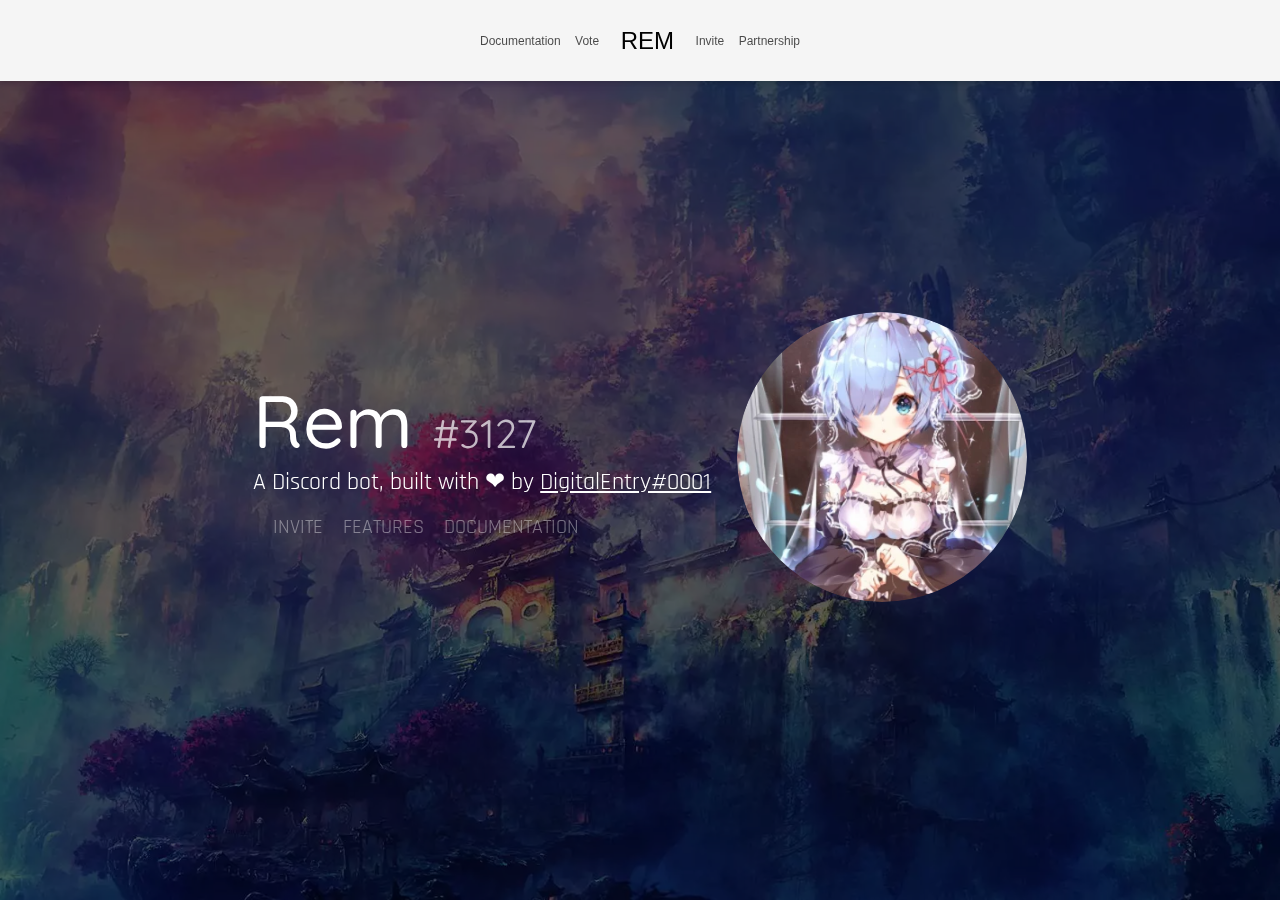
==== public/index.html @ 84e6ca61 "update repo" ====
<!-- REM-official.FIREBASEAPP.COM -->
<!-- Baked by lee.wp14 (https://leewp14.gitlab.io) using his 100% homemade yet organic recipe :3 -->
<!-- Found bugs? Kindly join our Discord support server (https://discord.gg/ZcZ7b49) and report to @lee.wp14 :smile: -->

<!DOCTYPE html>
<html lang="en">

<head>
    <meta http-equiv="Content-Type" content="text/html; charset=UTF-8" />
    <meta name="viewport" content="width=device-width, initial-scale=1.0, user-scalable=no, maximum-scale=1.0, minimum-scale=1.0">
    <meta http-equiv="X-UA-Compatible" content="IE=edge,chrome=1" />
    <title>REM Official</title>
    <meta property="og:site_name" content="rem official" />
    <meta property="og:title" content="Rem#3127 - A Discord bot" />
    <meta property="og:description" content="Rem's Official website. Cheers. " />
    <meta property="og:url" content="https://rem-official.firebaseapp.com" />
    <meta property="og:image" content="https://rem-official.firebaseapp.com/assets/img/icon.webp" />
    <link rel="manifest" href="assets/config/manifest.json">
    <meta name="description" content="Rem #3127 - A Discord bot, built with ❤ by DigitalEntry#0001" />
    <meta name="theme-color" content="#c342ff" />
    <meta name="google-site-verification" content="BRPX-9C41JBOrohOakkA_kqc_pRGqSZlepq_W6FYwlo" />
    <link rel="icon" type="image/png" href="assets/img/icon.webp" sizes="32x32">
    <link rel="canonical" href="https://rem-official.firebaseapp.com/">
    <link href="https://fonts.googleapis.com/css?family=Quicksand:400,500|Rajdhani" rel="stylesheet">
    <link rel="stylesheet" href="assets/css/main.css">
    <link type="text/css" rel="stylesheet" media="screen" href="assets/css/jquery-sakura.min.css" />
    <script src="https://ajax.googleapis.com/ajax/libs/jquery/3.3.1/jquery.min.js"></script>
    <!-- Global site tag (gtag.js) - Google Analytics -->
    <script async src="https://www.googletagmanager.com/gtag/js?id=UA-64243736-7"></script>
    <script>
        window.dataLayer = window.dataLayer || [];
        function gtag() { dataLayer.push(arguments); }
        gtag('js', new Date());
        gtag('config', 'UA-64243736-7');
    </script>
    <link rel="import" href="assets/bower_components/serviceworker-helpers/sw-update-toast.html">
</head>

<body>
    <div id="viewport-shadow">
        <div id="main">
            <div id="main-navbar">
                <a href="docs/" class="main-navbar-link">Documentation</a>
                <a href="https://discordbots.org/bot/413385786344472576/vote" class="main-navbar-link" target="noopener">Vote</a>
                <a href="/" id="main-navbar-title">REM</a>
                <a href="https://discordapp.com/oauth2/authorize?client_id=413385786344472576&scope=bot&permissions=504687831" class="main-navbar-link"
                    target="noopener">Invite</a>
                <a href="docs/#/partnership" class="main-navbar-link">Partnership</a>
            </div>
            <div id="main-cover">
                <div id="main-cover-ident">
                    <div id="main-cover-ident-text">
                        <a id="main-cover-ident-text-1-2" href="https://discordbots.org/bot/413385786344472576" target="noopener">
                            <h1 id="main-cover-ident-text-1">Rem
                                <label id="main-cover-ident-text-1-1">#3127</label>
                            </h1>
                        </a>
                        <h2 id="main-cover-ident-text-2">A Discord bot, built with ❤ by
                            <a id="main-cover-ident-text-2-1" href="https://discordbots.org/user/283236977602592778" target="noopener">DigitalEntry#0001</a>
                        </h2>
                        <div id="main-cover-ident-text-button">
                            <a href="https://discordapp.com/oauth2/authorize?client_id=413385786344472576&scope=bot&permissions=504687831" target="noopener">
                                <button id="main-cover-ident-text-button-1">INVITE</button>
                            </a>
                            <a href="#features">
                                <button id="main-cover-ident-text-button-2">FEATURES</button>
                            </a>
                            <a href="docs/">
                                <button id="main-cover-ident-text-button-3">DOCUMENTATION</button>
                            </a>
                        </div>
                    </div>
                    <a id="main-cover-ident-favicon-1" href="https://discordapp.com/oauth2/authorize?client_id=413385786344472576&scope=bot&permissions=504687831"
                        target="noopener">
                        <img id="main-cover-ident-favicon" src="assets/img/icon.webp" alt="favicon" title="Invite me to your server!">
                    </a>
                </div>
            </div>
            <div id="main-content-1" class="main-content">
                <a name="features">
                    <label class="main-content-title">NEW UPDATE</label>
                </a>
                <label class="main-content-subtitle">Rem V2 released - she's getting much clever!</label>
            </div>
            <div id="main-content-2" class="main-content">
                <a name="features">
                    <label class="main-content-title">FEATURES</label>
                </a>
                <label class="main-content-subtitle">Curiosity kills the cat, so let's see what Rem has :3</label>
                <div class="main-content-container">
                    <div class="main-content-container-sub">
                        <span class="main-content-container-sub-icon icon icon-coin-yen"></span>
                        <label>Economy System</label>
                    </div>
                    <div class="main-content-container-sub">
                        <span class="main-content-container-sub-icon icon icon-users"></span>
                        <label>Moderation Features</label>
                    </div>
                    <div class="main-content-container-sub">
                        <span class="main-content-container-sub-icon icon icon-glass"></span>
                        <label>Fun Commands</label>
                    </div>
                </div>
            </div>
            <div id="main-content-3" class="main-content">
                <a name="features" style="align-items:center; display:flex; flex-direction:column;">
                    <label class="main-content-title" style="width:90%;">It's Rem Revolution. </label>
                </a>
                <label class="main-content-subtitle">Why wait? Invite me now!</label>
            </div>
        </div>
    </div>
    <audio src="https://raw.githubusercontent.com/leewp14/temp/master/AmaLee%20-%20STYX%20HELIX.webm" autoplay loop></audio>
    <script src="assets/js/jquery-sakura.min.js"></script>
    <script defer>
        // domReady
        $(function () {
            $('body').sakura();
        });

        // windowLoad
        $(window).on('load', function () {
            $('body').sakura();
        });
    </script>
    <script>
        if ('serviceWorker' in navigator) {
            navigator.serviceWorker.register('/service-worker.js')
                .then(function () {
                    if (navigator.storage && navigator.storage.persist) {
                        navigator.storage.persist().then(granted => {
                        });
                    }
                }), function () {
                    // console.log('CLIENT: service worker registration failure.');
                };
        } else {
            // console.log('CLIENT: service worker is not supported.');
        };
    </script>
    <sw-update-toast button-label='RELOAD'></sw-update-toast>
</body>

</html>
---- public/assets/css/main.css ----
@import url(./font/icomoon.css);

::selection {
    background: #ffb7b7;
}
::-moz-selection {
    background: #ffb7b7;
}

body{
    margin: 0px;
    background-image: url(../img/background.webp);
    background-size: cover;
    background-repeat: no-repeat;
    background-attachment: fixed;
    background-position: bottom center;
}

#viewport-shadow{
    width: 100%;
    height: 100%;
    background-color: rgba(0,0,0,.6);
    position: fixed;
}

#main{
    width: 100%;
    height: 100%;
    padding: 0%;
    margin: 0%;
    position: inherit;
    overflow: auto;
    scroll-behavior: smooth;
}

#main-navbar {
    position: sticky;
    top: 0;
    width: 100%;
    height: 9%;
    display: flex;
    justify-content: center;
    align-items: center;
    background-color: rgba(245, 245, 245, 1.0);
    box-shadow: 0 2px 4px -1px rgba(0,0,0,0.06), 0 4px 5px 0 rgba(0,0,0,0.06), 0 1px 10px 0 rgba(0,0,0,0.08);
}

#main-navbar-title {
    padding: 0 .6em;
    color: black;
    text-decoration: inherit;
    font-size: 24px;
    font-family: -apple-system, BlinkMacSystemFont, 'Segoe UI', Roboto, Oxygen, Ubuntu, Cantarell, 'Open Sans', 'Helvetica Neue', sans-serif
}

.main-navbar-link {
    transition: all ease-in-out 0.2s;
    opacity: 0.7;
    padding: 0 .6em;
    color: black;
    text-decoration: inherit;
    font-size: 12px;
    font-family: -apple-system, BlinkMacSystemFont, 'Segoe UI', Roboto, Oxygen, Ubuntu, Cantarell, 'Open Sans', 'Helvetica Neue', sans-serif
}

.main-navbar-link:hover{
    opacity: 1.0;
    text-decoration: underline;
}

#main-cover {
    width: 100%;
    height: 91%;
    display: flex;
    align-items: center;
    justify-content: center;
}

#main-cover-ident {
    width: 100%;
    margin-top: -5%;
    display: flex;
    justify-content: center;
    align-items: center;
    flex-direction: row;
}

#main-cover-ident-text {
    display: flex;
    flex-direction: column;
    margin-right: 2%;
}

#main-cover-ident-text-1 {
    transition: all ease-in-out 0.5s;
    cursor: pointer;
    font-size: 74px;
    color: white;
    font-family: 'Quicksand', sans-serif;
    font-weight: 500;
    margin: initial;
}

#main-cover-ident-text-1:hover {
    text-shadow: 0 0 9px #fff;
}

#main-cover-ident-text-1-1 {
    cursor: pointer;
    opacity: 0.7;
    margin-left: initial;
    font-size: 40px;
    color: white;
    font-family: 'Quicksand', sans-serif;
    font-weight: 400;
}

#main-cover-ident-text-1-2 {
    text-decoration: none;
}

#main-cover-ident-text-2 {
    color: white;
    font-size: 24px;
    font-family: 'Rajdhani', sans-serif;
    font-weight: inherit;
    margin: initial;
}

#main-cover-ident-text-2-1 {
    transition: all ease-in-out 0.2s;
    color: white;
    text-decoration: underline;
}

#main-cover-ident-text-2-1:hover {
    color: #c342ff;
}

#main-cover-ident-text-button {
    display: flex;
    justify-content: flex-start;
    align-items: center;
    flex-direction: row;
}

#main-cover-ident-text-button-1 {
    padding: inherit;
    margin-top: 14px;
    margin-left: 20px;
    width: inherit;
    height: 32px;
    background-color: unset;
    border: unset;
    color: white;
    opacity: 0.4;
    cursor: pointer;
    font-size: 20px;
    transition: all ease-in-out 0.2s;
    position: relative;
    font-family: 'Rajdhani', sans-serif;
}

#main-cover-ident-text-button-2 {
    margin-left: 20px;
    padding: inherit;
    margin-top: 14px;
    width: inherit;
    height: 32px;
    background-color: unset;
    border: unset;
    color: white;
    opacity: 0.4;
    cursor: pointer;
    font-size: 20px;
    transition: all ease-in-out 0.2s;
    position: relative;
    font-family: 'Rajdhani', sans-serif;
}

#main-cover-ident-text-button-3 {
    margin-left: 20px;
    margin-right: 20px;
    padding: inherit;
    margin-top: 14px;
    width: inherit;
    height: 32px;
    background-color: unset;
    border: unset;
    color: white;
    opacity: 0.4;
    cursor: pointer;
    font-size: 20px;
    transition: all ease-in-out 0.2s;
    position: relative;
    font-family: 'Rajdhani', sans-serif;
}

#main-cover-ident-text-button-1:before, #main-cover-ident-text-button-2:before, #main-cover-ident-text-button-3:before {
    content: "";
    position: absolute;
    z-index: -1;
    left: 0%;
    right: 100%;
    bottom: 0;
    background: white;
    height: 1px;
    transition-property: left, right;
    transition-duration: 0.3s;
    transition-timing-function: ease-out;
}

#main-cover-ident-text-button-1:hover, #main-cover-ident-text-button-2:hover, #main-cover-ident-text-button-3:hover {
    opacity: 1.0;
}

#main-cover-ident-text-button-1:hover:before, #main-cover-ident-text-button-2:hover:before, #main-cover-ident-text-button-3:hover:before {
    right: 0;
}

#main-cover-ident-text-button-1:focus, #main-cover-ident-text-button-2:focus, #main-cover-ident-text-button-3:focus {
    outline: inherit;
}

#main-cover-ident-favicon {
    transition: all ease-in-out 0.5s;
    width: 290px;
    border-radius: 50%;
}

#main-cover-ident-favicon:hover {
    box-shadow: 0 0 20px #fff;
}

#main-cover-ident-favicon-1 {
    border-radius: 50%;
}

.main-content {
    width: 100%;
    /* height: 300px; */
    background-size: cover;
    background-color: #f5f5f5;
}

.main-content-title {
    font-family: 'Rajdhani', sans-serif;
    width: 100%;
    display: flex;
    align-items: center;
    justify-content: center;
    padding-top: 40px;
    font-size: 49px;
}

.main-content-subtitle {
    font-family: 'Rajdhani', sans-serif;
    width: 90%;
    display: flex;
    align-items: center;
    justify-content: center;
    text-align: center;
    font-size: 24px;
    padding-left: 5%;
    padding-right: 5%;
    padding-bottom: 45px;
}

.main-content-container {
    display: flex;
    width: 100%;
    flex-direction: row;
    align-items: center;
    justify-content: center;
}

.main-content-container-sub {
    display: flex;
    flex-direction: column;
    justify-content: center;
    font-family: 'Rajdhani', sans-serif;
    align-items: center;
    text-align: center;
    padding: 0 1.6em 0.7em;
}

.main-content-container-sub-icon{
    font-size: 40px;
    padding-bottom: 9px;
}

#main-content-1{
    height: 180px;
    color: white;
    background-color: #363636;
}

#main-content-2{
    height: 300px;
}

#main-content-3{
    height: 178px;
    color: #590058;
    background-color: #e9a1e8;
    text-align: center;
}

sw-update-toast{
    font-family: 'Rajdhani', sans-serif;
    --primary-color: #00ffc4;
}

@media only screen and (max-width:1023px) and (orientation:portrait) {
    
    #main-cover-ident {
        flex-direction: column-reverse;
        margin-top: -9%;
    }

    #main-cover-ident-text {
        text-align: center;
        display: flex;
        align-items: center;
        justify-content: center;
    }
}

@media only screen and (max-width:767px) and (orientation:portrait) {
    
    body:before {
        content: "";
        display: block;
        position: fixed;
        left: 0;
        top: 0;
        width: 100%;
        height: 100%;
        z-index: -10;
        background: url(../img/background.webp) no-repeat bottom center;
        -webkit-background-size: cover;
        -moz-background-size: cover;
        -o-background-size: cover;
        background-size: cover;
    }

    #main-navbar-title {
        padding: 0 .4em;
        font-size: 20px;
    }

    .main-navbar-link {
        padding: 0 .3em;
        font-size: 10px;
    }

    #main-content-1 {
        height: 220px;
    }

    #main-content-2 {
        height: 370px;
    }

    #main-content-3 {
        height: 241px;
    }

    .sakura {
        display: none;
    }
}

@media only screen and (max-height:767px) and (orientation:landscape) {
    
    #main-cover-ident {
        width: 89%;
        margin-top: 0%;
    }

    #main-cover-ident-text-1-1 {
        margin-left: -4px;
    }
    
}

@media only screen and (max-width:640px) and (orientation:landscape) {
    
    #main-cover-ident-text-1-1 {
        font-size: 32px;
        margin-left: -7px;
    }
    
    #main-cover-ident-favicon {
        width: 224px;
    }
}
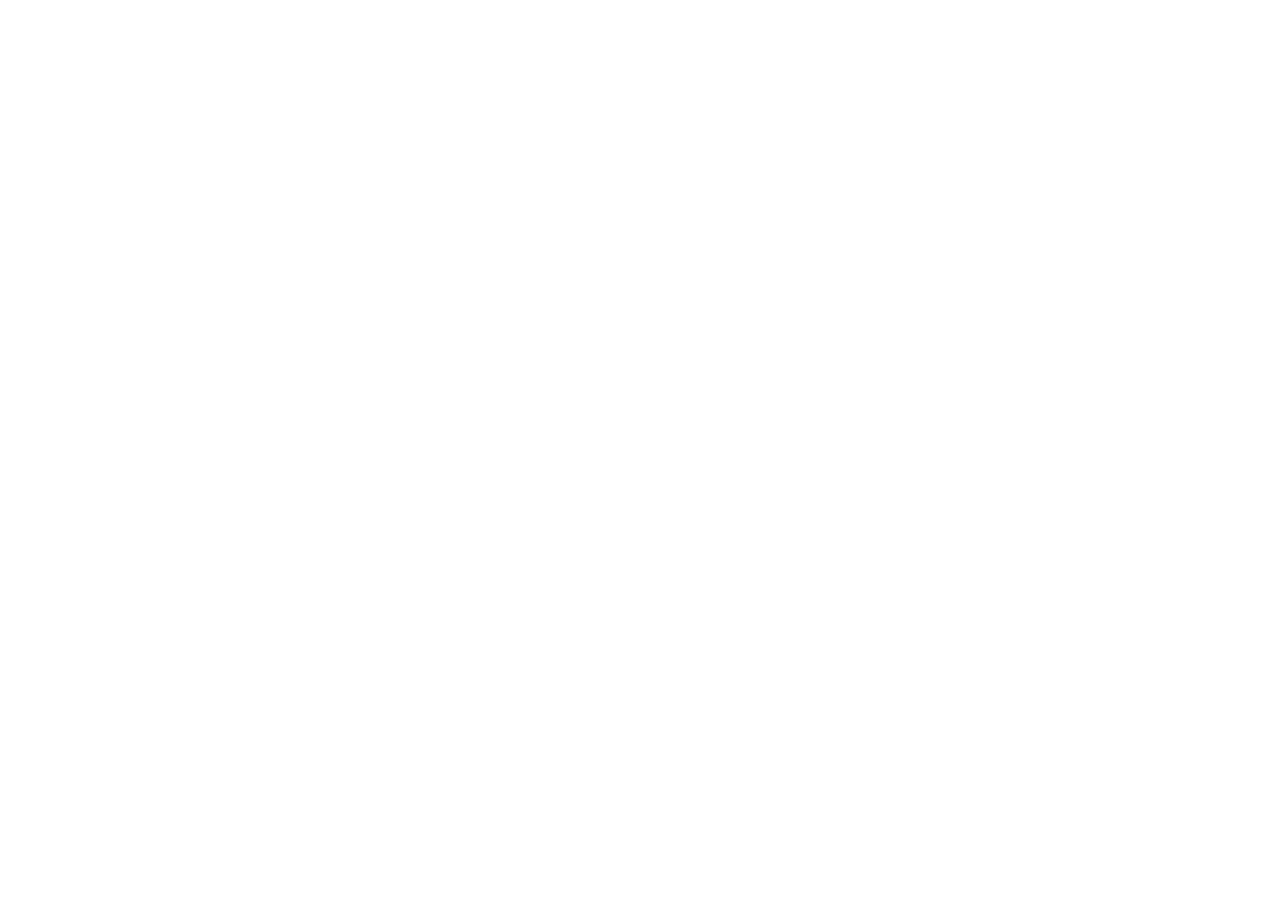
==== commit b7bf20c9: "moved to https://rem-official.github.io" ====
--- a/public/index.html
+++ b/public/index.html
@@ -1,11 +1,12 @@
-<!-- REM-official.FIREBASEAPP.COM -->
-<!-- Baked by lee.wp14 (https://leewp14.gitlab.io) using his 100% homemade yet organic recipe :3 -->
+<!-- REM-OFFICIAL.GITHUB.IO -->
+<!-- Baked by lee.wp14 (https://leewp14.github.io) using his 100% homemade yet organic recipe :3 -->
 <!-- Found bugs? Kindly join our Discord support server (https://discord.gg/ZcZ7b49) and report to @lee.wp14 :smile: -->
 
 <!DOCTYPE html>
 <html lang="en">
 
 <head>
+    <meta http-equiv="refresh" content="0; url=https://rem-official.github.io">
     <meta http-equiv="Content-Type" content="text/html; charset=UTF-8" />
     <meta name="viewport" content="width=device-width, initial-scale=1.0, user-scalable=no, maximum-scale=1.0, minimum-scale=1.0">
     <meta http-equiv="X-UA-Compatible" content="IE=edge,chrome=1" />
@@ -13,132 +14,17 @@
     <meta property="og:site_name" content="rem official" />
     <meta property="og:title" content="Rem#3127 - A Discord bot" />
     <meta property="og:description" content="Rem's Official website. Cheers. " />
-    <meta property="og:url" content="https://rem-official.firebaseapp.com" />
-    <meta property="og:image" content="https://rem-official.firebaseapp.com/assets/img/icon.webp" />
-    <link rel="manifest" href="assets/config/manifest.json">
-    <meta name="description" content="Rem #3127 - A Discord bot, built with ❤ by DigitalEntry#0001" />
+    <meta property="og:url" content="https://rem-official.github.io" />
+    <meta property="og:image" content="https://rem-official.github.io/assets/img/icon.webp" />
+    <meta name="description" content="Rem's Official website. Cheers. " />
     <meta name="theme-color" content="#c342ff" />
-    <meta name="google-site-verification" content="BRPX-9C41JBOrohOakkA_kqc_pRGqSZlepq_W6FYwlo" />
+    <meta name="google-site-verification" content="oJ10rMKNXYn-xTeLauxoChg5HiAadJKdu7EBJIzzPBI" />
     <link rel="icon" type="image/png" href="assets/img/icon.webp" sizes="32x32">
-    <link rel="canonical" href="https://rem-official.firebaseapp.com/">
-    <link href="https://fonts.googleapis.com/css?family=Quicksand:400,500|Rajdhani" rel="stylesheet">
-    <link rel="stylesheet" href="assets/css/main.css">
-    <link type="text/css" rel="stylesheet" media="screen" href="assets/css/jquery-sakura.min.css" />
-    <script src="https://ajax.googleapis.com/ajax/libs/jquery/3.3.1/jquery.min.js"></script>
-    <!-- Global site tag (gtag.js) - Google Analytics -->
-    <script async src="https://www.googletagmanager.com/gtag/js?id=UA-64243736-7"></script>
-    <script>
-        window.dataLayer = window.dataLayer || [];
-        function gtag() { dataLayer.push(arguments); }
-        gtag('js', new Date());
-        gtag('config', 'UA-64243736-7');
-    </script>
-    <link rel="import" href="assets/bower_components/serviceworker-helpers/sw-update-toast.html">
+    <link rel="canonical" href="https://rem-official.github.io/">
 </head>
 
 <body>
-    <div id="viewport-shadow">
-        <div id="main">
-            <div id="main-navbar">
-                <a href="docs/" class="main-navbar-link">Documentation</a>
-                <a href="https://discordbots.org/bot/413385786344472576/vote" class="main-navbar-link" target="noopener">Vote</a>
-                <a href="/" id="main-navbar-title">REM</a>
-                <a href="https://discordapp.com/oauth2/authorize?client_id=413385786344472576&scope=bot&permissions=504687831" class="main-navbar-link"
-                    target="noopener">Invite</a>
-                <a href="docs/#/partnership" class="main-navbar-link">Partnership</a>
-            </div>
-            <div id="main-cover">
-                <div id="main-cover-ident">
-                    <div id="main-cover-ident-text">
-                        <a id="main-cover-ident-text-1-2" href="https://discordbots.org/bot/413385786344472576" target="noopener">
-                            <h1 id="main-cover-ident-text-1">Rem
-                                <label id="main-cover-ident-text-1-1">#3127</label>
-                            </h1>
-                        </a>
-                        <h2 id="main-cover-ident-text-2">A Discord bot, built with ❤ by
-                            <a id="main-cover-ident-text-2-1" href="https://discordbots.org/user/283236977602592778" target="noopener">DigitalEntry#0001</a>
-                        </h2>
-                        <div id="main-cover-ident-text-button">
-                            <a href="https://discordapp.com/oauth2/authorize?client_id=413385786344472576&scope=bot&permissions=504687831" target="noopener">
-                                <button id="main-cover-ident-text-button-1">INVITE</button>
-                            </a>
-                            <a href="#features">
-                                <button id="main-cover-ident-text-button-2">FEATURES</button>
-                            </a>
-                            <a href="docs/">
-                                <button id="main-cover-ident-text-button-3">DOCUMENTATION</button>
-                            </a>
-                        </div>
-                    </div>
-                    <a id="main-cover-ident-favicon-1" href="https://discordapp.com/oauth2/authorize?client_id=413385786344472576&scope=bot&permissions=504687831"
-                        target="noopener">
-                        <img id="main-cover-ident-favicon" src="assets/img/icon.webp" alt="favicon" title="Invite me to your server!">
-                    </a>
-                </div>
-            </div>
-            <div id="main-content-1" class="main-content">
-                <a name="features">
-                    <label class="main-content-title">NEW UPDATE</label>
-                </a>
-                <label class="main-content-subtitle">Rem V2 released - she's getting much clever!</label>
-            </div>
-            <div id="main-content-2" class="main-content">
-                <a name="features">
-                    <label class="main-content-title">FEATURES</label>
-                </a>
-                <label class="main-content-subtitle">Curiosity kills the cat, so let's see what Rem has :3</label>
-                <div class="main-content-container">
-                    <div class="main-content-container-sub">
-                        <span class="main-content-container-sub-icon icon icon-coin-yen"></span>
-                        <label>Economy System</label>
-                    </div>
-                    <div class="main-content-container-sub">
-                        <span class="main-content-container-sub-icon icon icon-users"></span>
-                        <label>Moderation Features</label>
-                    </div>
-                    <div class="main-content-container-sub">
-                        <span class="main-content-container-sub-icon icon icon-glass"></span>
-                        <label>Fun Commands</label>
-                    </div>
-                </div>
-            </div>
-            <div id="main-content-3" class="main-content">
-                <a name="features" style="align-items:center; display:flex; flex-direction:column;">
-                    <label class="main-content-title" style="width:90%;">It's Rem Revolution. </label>
-                </a>
-                <label class="main-content-subtitle">Why wait? Invite me now!</label>
-            </div>
-        </div>
-    </div>
-    <audio src="https://raw.githubusercontent.com/leewp14/temp/master/AmaLee%20-%20STYX%20HELIX.webm" autoplay loop></audio>
-    <script src="assets/js/jquery-sakura.min.js"></script>
-    <script defer>
-        // domReady
-        $(function () {
-            $('body').sakura();
-        });
-
-        // windowLoad
-        $(window).on('load', function () {
-            $('body').sakura();
-        });
-    </script>
-    <script>
-        if ('serviceWorker' in navigator) {
-            navigator.serviceWorker.register('/service-worker.js')
-                .then(function () {
-                    if (navigator.storage && navigator.storage.persist) {
-                        navigator.storage.persist().then(granted => {
-                        });
-                    }
-                }), function () {
-                    // console.log('CLIENT: service worker registration failure.');
-                };
-        } else {
-            // console.log('CLIENT: service worker is not supported.');
-        };
-    </script>
-    <sw-update-toast button-label='RELOAD'></sw-update-toast>
+Redirecting...
 </body>
 
 </html>